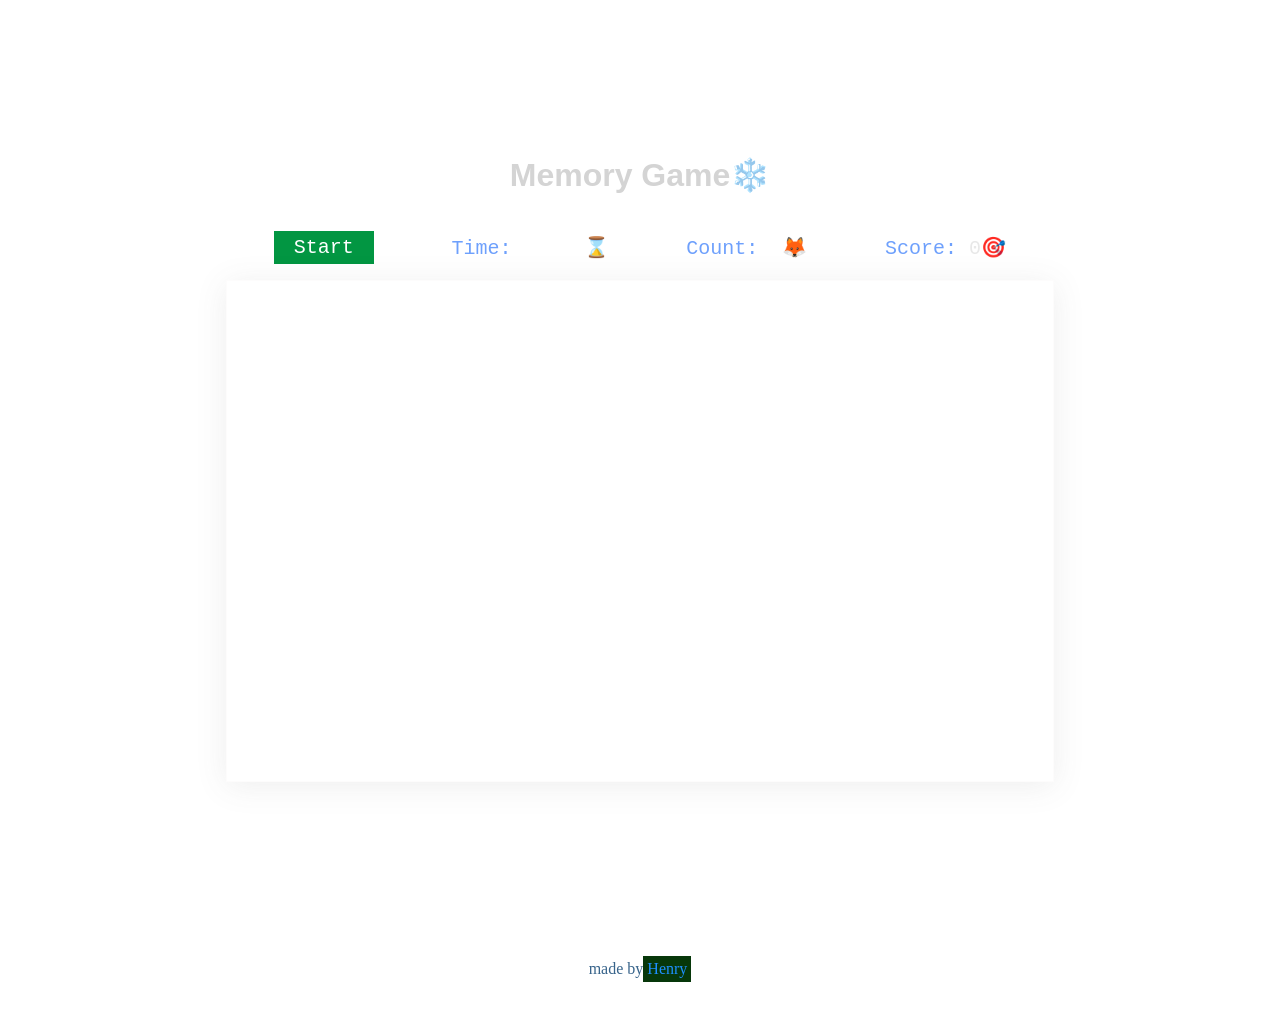
==== index.html @ 2fab8207 "rename html to index" ====
<!DOCTYPE html>
<html lang="en">
<head>
    <meta charset="UTF-8">
    <meta name="viewport" content="width=device-width, initial-scale=1.0">
    <title>Document</title>
  <link rel="stylesheet" href="MemoryGame1.css">
  <style>
    
  
  </style>
</head>
<body>
    <video autoplay muted loop playsinline class="bg-video">
      <source src="bg.mp4" type="video/mp4">
   </video>
   
   <div class="container">
    <h1>Memory Game❄️</h1>
    <div class="stuff">

      <div class="start">
        <button>Start</button>
      </div>
     
      <div class="timer">
        <p>Time: <span style="color: #ffffff">00:00</span>⌛</p>

      </div>
      <div class="count">
        <p>Count: <span style="color: #ffffff">0</span>🦊</p>
      </div>
      <div class="score">
        <p>Score: <span style="color : #e8e8e8">0</span>🎯</p>
      </div>
   </div>
   <div class="stuffb">
    <div class="showMessageBox"></div>
   <div class="box"></div>
   <script src="MemoryGame.js"></script>
   </div>
   </div>
    <p style="color: rgb(56, 100, 139); justify-content: center;align-items: center; height: 10vh;display: flex;">made by <span style="color: dodgerblue; background-color: rgb(7, 55, 10); padding: 4px;">Henry</span> </p>

</body>
</html>
---- MemoryGame1.css ----
.stuff {
      display: flex;
      justify-content: space-around;
      width: 90vmin;
      align-items: center;
  }

  .card {
      width: 150px;
      height: 150px;
      position: relative;
      transform-style: preserve-3d;
      transition: transform 0.6s;
      cursor: pointer;
  }

  .card.active {
      transform: rotateY(180deg);
  }

  .box {
      display: grid;
      grid-template-columns: repeat(4, 1fr);
      gap: 10px;

      background-color: aqua;
      padding: 15px 98px 15px 98px;
      background: rgba(255, 255, 255, 0.2);
      /* Transparent white */
      backdrop-filter: blur(10px);
      /* Frosted glass blur */
      -webkit-backdrop-filter: blur(10px);
      /* For Safari support */
      border: 1px solid rgba(248, 244, 244, 0.3);
      /* Subtle border */

      /* Rounded corners */


      box-shadow: 0 4px 30px rgba(92, 91, 91, 0.1);
      /* Soft shadow */

  }

  .back {
      width: 100%;
      height: 100%;
      position: absolute;
      backface-visibility: hidden;
      border-radius: 5px;
      overflow: hidden;
      transform: rotateY(180deg);

  }

  .back img {
      width: 100%;
      height: 100%;
      object-fit: cover;

  }

  .back img {
      width: 100%;
      height: 100%;
      object-fit: cover;
  }

  .back,
  .front {
      width: 100%;
      height: 100%;
  }

  .front {
      background-image: url("https://img.freepik.com/premium-vector/pixel-art-japanese-torii-gate-game-asset-design_466450-2298.jpg");
      background-size: cover;
      /* Scale image to cover entire area */


  }

  .back {
      display: none;
  }

  .card.active .front {
      display: none;
  }

  .card.active .back {
      display: block;
  }

  .bg-video {
      position: fixed;
      top: 0;
      left: 0;
      width: 100%;
      height: 100%;
      object-fit: cover;
      z-index: -1
  }

  .container {
      display: flex;
      justify-content: center;
      align-items: center;
      height: 100vh;
      flex-direction: column;
      position: relative;
      z-index: 1;
      min-height: 100vh;

  }

  .stuff {

      font-size: 20px;
      color: rgb(110, 160, 252);
      font-family: monospace;


  }

  h1 {
      font-family: 'Segoe UI', Tahoma, Geneva, Verdana, sans-serif;
      color: rgb(212, 212, 212);

  }

  .showMessageBox {
      background: linear-gradient(to left, rgb(111, 0, 190), rgb(221, 126, 142));

      display: flex;
      flex-direction: column;

      align-items: center;
      width: 100vh;
      padding: 10px;
      text-align: center;
      font-size: larger;
      font-family: Cambria, Cochin, Georgia, Times, 'Times New Roman', serif;
  }

  .showMessageBox button {

      font-size: larger;
  }

  .footz {
      color: aquamarine;
  }
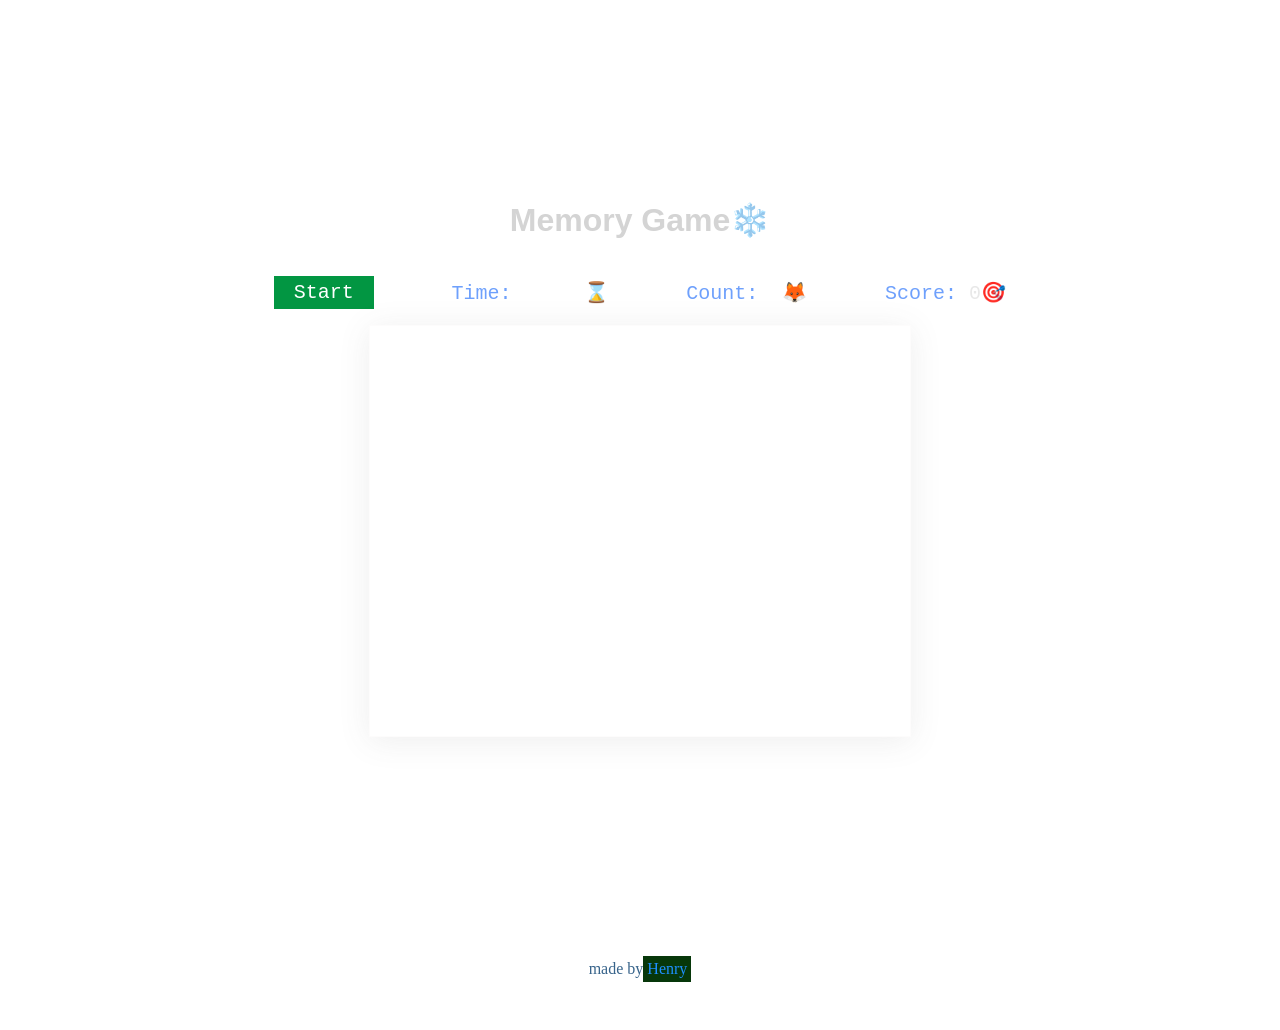
==== commit 66bd5788: "Updated memory game responsive design" ====
--- a/index.html
+++ b/index.html
@@ -1,28 +1,30 @@
 <!DOCTYPE html>
 <html lang="en">
+
 <head>
-    <meta charset="UTF-8">
-    <meta name="viewport" content="width=device-width, initial-scale=1.0">
-    <title>Document</title>
+  <meta charset="UTF-8">
+  <meta name="viewport" content="width=device-width, initial-scale=1.0">
+  <title>Document</title>
   <link rel="stylesheet" href="MemoryGame1.css">
   <style>
-    
-  
+
+
   </style>
 </head>
+
 <body>
-    <video autoplay muted loop playsinline class="bg-video">
-      <source src="bg.mp4" type="video/mp4">
-   </video>
-   
-   <div class="container">
+  <video autoplay muted loop playsinline class="bg-video">
+    <source src="bg.mp4.mp4" type="video/mp4">
+  </video>
+
+  <div class="container">
     <h1>Memory Game❄️</h1>
     <div class="stuff">
 
       <div class="start">
         <button>Start</button>
       </div>
-     
+
       <div class="timer">
         <p>Time: <span style="color: #ffffff">00:00</span>⌛</p>
 
@@ -33,14 +35,16 @@
       <div class="score">
         <p>Score: <span style="color : #e8e8e8">0</span>🎯</p>
       </div>
-   </div>
-   <div class="stuffb">
-    <div class="showMessageBox"></div>
-   <div class="box"></div>
-   <script src="MemoryGame.js"></script>
-   </div>
-   </div>
-    <p style="color: rgb(56, 100, 139); justify-content: center;align-items: center; height: 10vh;display: flex;">made by <span style="color: dodgerblue; background-color: rgb(7, 55, 10); padding: 4px;">Henry</span> </p>
+    </div>
+    <div class="stuffb">
+      <div class="showMessageBox"></div>
+      <div class="box"></div>
+      <script src="MemoryGame.js"></script>
+    </div>
+  </div>
+  <p style="color: rgb(56, 100, 139); justify-content: center;align-items: center; height: 10vh;display: flex;">made by
+    <span style="color: dodgerblue; background-color: rgb(7, 55, 10); padding: 4px;">Henry</span> </p>
 
 </body>
+
 </html>
--- a/MemoryGame1.css
+++ b/MemoryGame1.css
@@ -6,14 +6,74 @@
   }
 
   .card {
-      width: 150px;
-      height: 150px;
+      width: 120px;
+      height: 120px;
       position: relative;
       transform-style: preserve-3d;
       transition: transform 0.6s;
       cursor: pointer;
   }
 
+  @media (max-width: 900px) {
+      .card {
+          width: 90px;
+          height: 90px;
+
+      }
+
+      .stuff {
+          width: 90%;
+          font-size: 16px;
+          gap: 10px;
+      }
+
+      h1 {
+          font-size: 2rem;
+      }
+
+      .showMessageBox {
+          width: 90%;
+      }
+  }
+
+  @media (max-width: 600px) {
+      .box {
+          grid-template-columns: repeat(3, 1fr);
+          gap: 8px;
+          padding: 10px;
+      }
+
+      .card {
+          width: 75px;
+          height: 75px;
+      }
+
+      .stuff {
+          width: 95%;
+          font-size: 12px;
+          flex-wrap: wrap;
+          justify-content: center;
+          gap: 10px;
+      }
+
+      h1 {
+          font-size: 1.5rem;
+          text-align: center;
+
+      }
+
+      .showMessageBox {
+          width: 95%;
+          font-size: 14px;
+      }
+
+      .start button {
+          font-size: 14px;
+          padding: 6px 12px;
+      }
+  }
+
+
   .card.active {
       transform: rotateY(180deg);
   }
@@ -24,7 +84,10 @@
       gap: 10px;
 
       background-color: aqua;
-      padding: 15px 98px 15px 98px;
+      padding: 15px;
+      width: fit-content;
+      max-width: 95vw;
+
       background: rgba(255, 255, 255, 0.2);
       /* Transparent white */
       backdrop-filter: blur(10px);
@@ -136,7 +199,8 @@
       flex-direction: column;
 
       align-items: center;
-      width: 100vh;
+      width: 90%;
+      max-width: 500px;
       padding: 10px;
       text-align: center;
       font-size: larger;
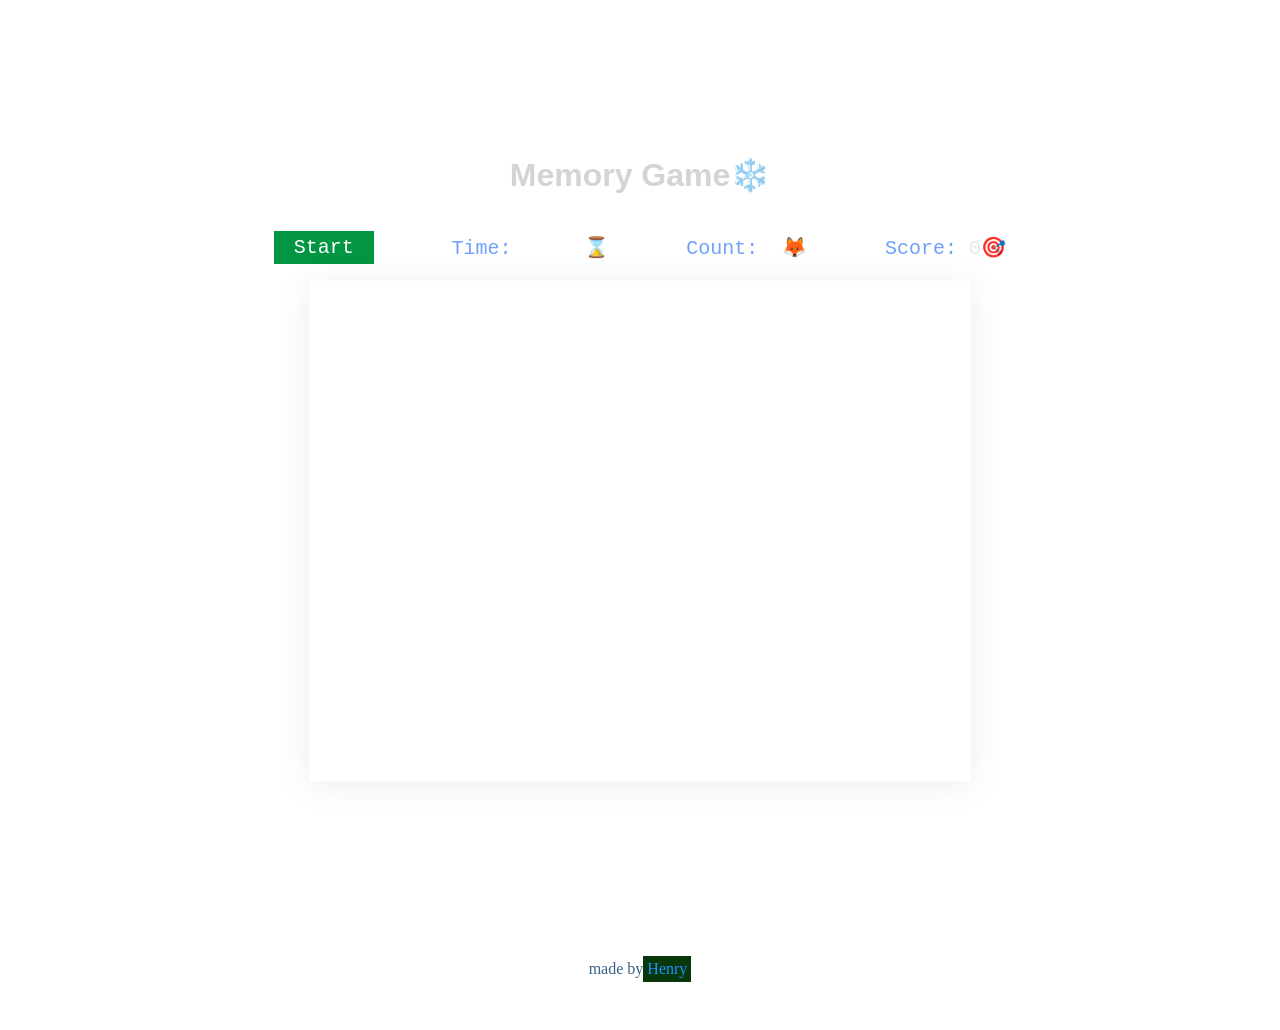
==== commit b52084b4: "card size change" ====
--- a/index.html
+++ b/index.html
@@ -43,7 +43,8 @@
     </div>
   </div>
   <p style="color: rgb(56, 100, 139); justify-content: center;align-items: center; height: 10vh;display: flex;">made by
-    <span style="color: dodgerblue; background-color: rgb(7, 55, 10); padding: 4px;">Henry</span> </p>
+    <span style="color: dodgerblue; background-color: rgb(7, 55, 10); padding: 4px;">Henry</span>
+  </p>
 
 </body>
 
--- a/MemoryGame1.css
+++ b/MemoryGame1.css
@@ -6,8 +6,10 @@
   }
 
   .card {
-      width: 120px;
-      height: 120px;
+      width: 22vw;
+      height: 22vw;
+      max-width: 150px;
+      max-height: 150px;
       position: relative;
       transform-style: preserve-3d;
       transition: transform 0.6s;
@@ -36,40 +38,42 @@
       }
   }
 
-  @media (max-width: 600px) {
+  @media (max-width: 478px) {
       .box {
-          grid-template-columns: repeat(3, 1fr);
+          grid-template-columns: repeat(2, 1fr);
           gap: 8px;
           padding: 10px;
+          max-width: 95vw;
       }
 
       .card {
-          width: 75px;
-          height: 75px;
+          width: 80px;
+          height: 80px;
       }
 
       .stuff {
-          width: 95%;
-          font-size: 12px;
+          width: 100%;
+          font-size: 14px;
           flex-wrap: wrap;
           justify-content: center;
           gap: 10px;
+          padding: 10px;
       }
 
       h1 {
-          font-size: 1.5rem;
+          font-size: 2.2rem;
           text-align: center;
 
       }
 
       .showMessageBox {
-          width: 95%;
+          width: 90%;
           font-size: 14px;
       }
 
       .start button {
           font-size: 14px;
-          padding: 6px 12px;
+          padding: 8px 14px;
       }
   }
 
